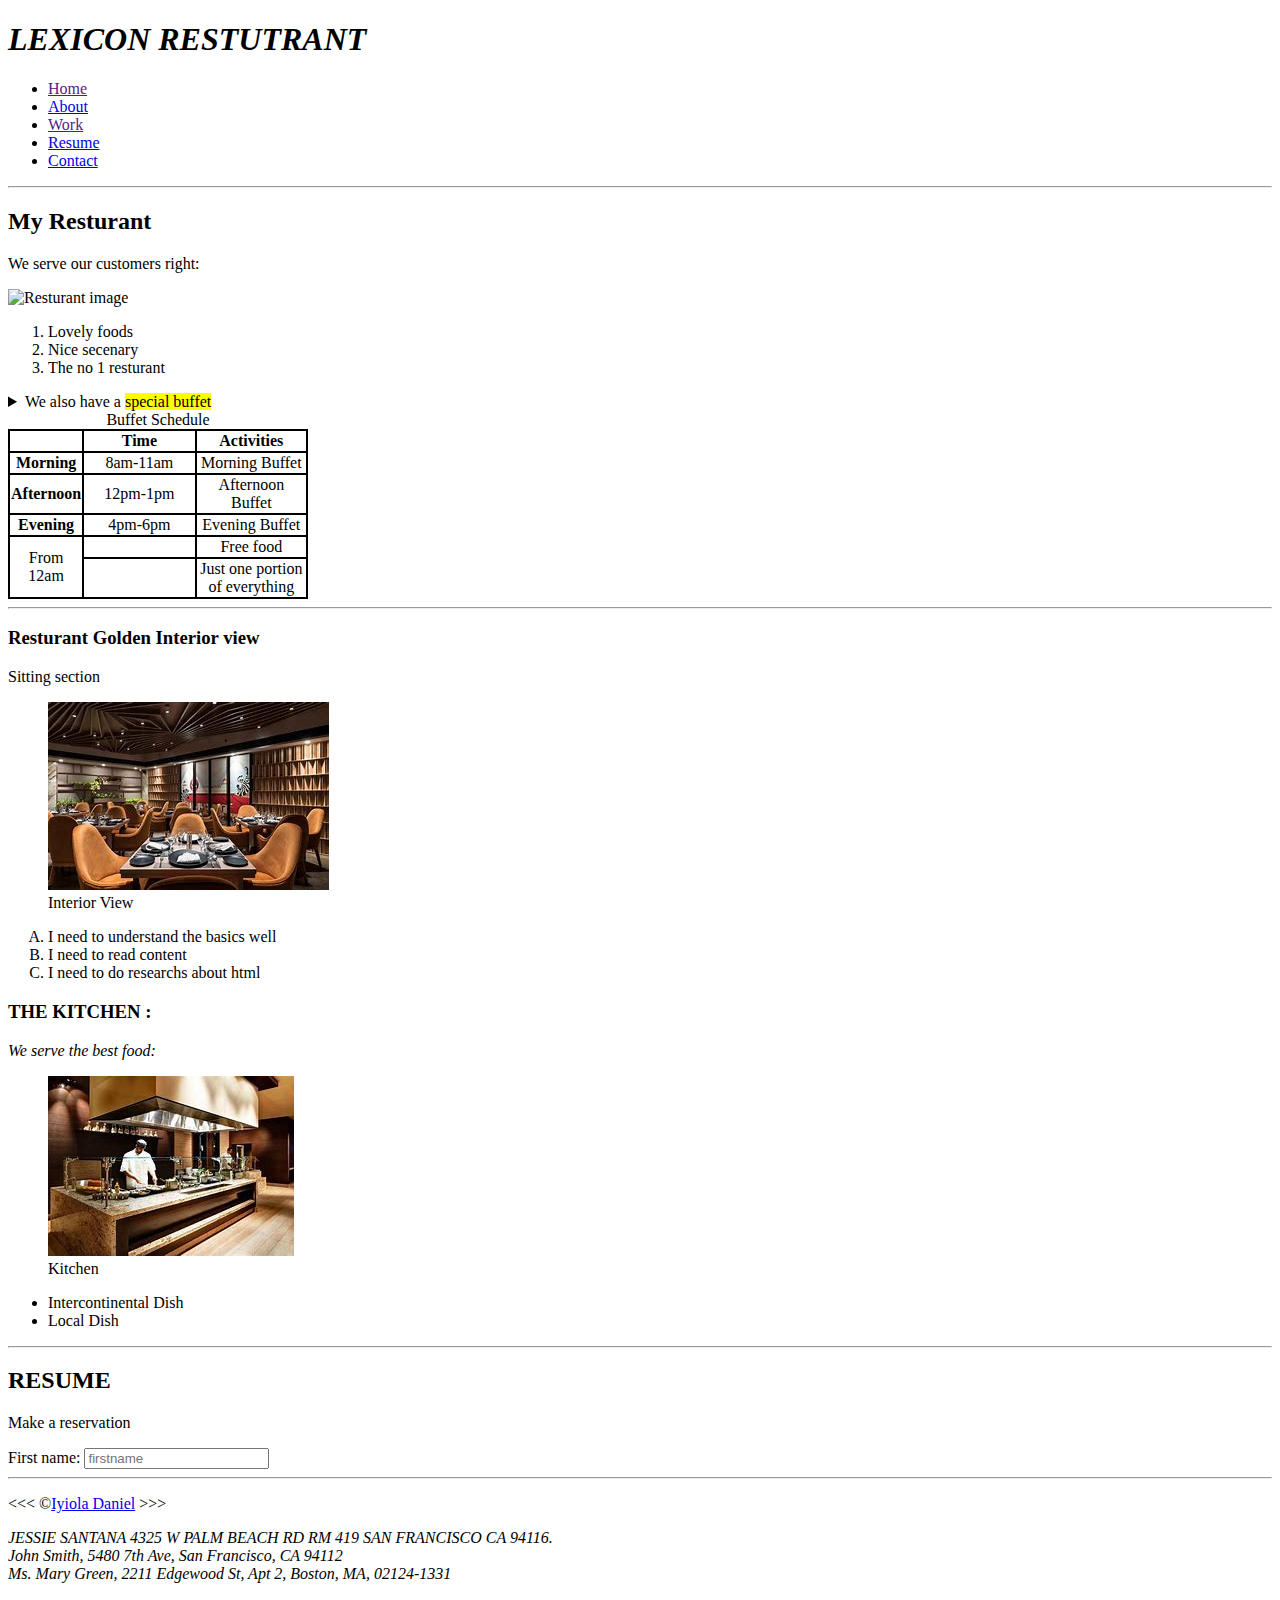
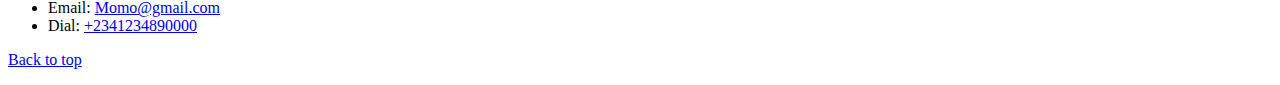
==== my project restrurant index.html @ 77512a59 "my project" ====
<!DOCTYPE html>
<html lang="en">
  <head>
    <meta charset />
    <meta name="Author" content="IYIOLA" />
    <meta name="Description" content="My Resturant" />
    <title>My Project</title>
    <link rel="icon" href="restrurant logo.png" type="image/x-icon" />
  </head>
  <body>
    <header>
      <h1><i>LEXICON RESTUTRANT</i></h1>
      <nav>
        <ul>
          <li><a href>Home</a></li>
          <li><a href="#About">About</a></li>
          <li><a href>Work</a></li>
          <li><a href="#Resume">Resume</a></li>
          <li><a href="#contact">Contact</a></li>
        </ul>
      </nav>
    </header>
    <hr />
    <main>
      <article id="Resturant">
        <h2>My Resturant</h2>
        <p>We serve our customers right:</p>
        <img
          src="images/Restaurant 1.jpeg"
          alt="Resturant image"
          title="restrurant logo"
        />
        <ol>
          <li>Lovely foods</li>
          <li>Nice secenary</li>
          <li>The no 1 resturant</li>
        </ol>
        <aside>
          <details>
            <summary>We also have a <mark>special buffet</mark></summary>
            <p>
              Which are available from
              <timedate ="8:00-11:00">8am-11am</timedate> every sunday morning.
            </p>
          </details>
        </aside>
        <table bgcolor="black" width="300">
          <caption>
            Buffet Schedule
          </caption>
          <thead>
            <tr bgcolor="white">
              <th></th>
              <th width="150">Time</th>
              <th width="150">Activities</th>
            </tr>
          </thead>
          <tbody>
            <tr bgcolor="white" align="center">
              <th>Morning</th>
              <td>
                <timedate ="8:00">8am</timedate>-<timedate ="11:00"
                  >11am</timedate
                >
              </td>
              <td>Morning Buffet</td>
            </tr>
            <tr bgcolor="white" align="center">
              <th>Afternoon</th>
              <td>
                <timedate ="12:00">12pm</timedate>-<timedate ="1:00"
                  >1pm</timedate
                >
              </td>
              <td>Afternoon Buffet</td>
            </tr>
            <tr bgcolor="white" align="center">
              <th>Evening</th>
              <td>
                <timedate ="4:00">4pm</timedate>-<timedate ="6:00"
                  >6pm</timedate
                >
              </td>
              <td>Evening Buffet</td>
            </tr>
          </tbody>
          <tfooter>
            <tr bgcolor="white" align="center">
              
              <td rowspan="3">From 12am</td>
              <td></td>
              <td>Free food</td>
            </tr>
            <tr bgcolor="white" align="center">
              <td></td>
              <td>Just one portion of everything</td>
            </tr>
          </tfooter>
        </table>
      </article>
      <hr />
      <!-- NB:We can use a <section></section> tag in place for an <article></article> but the article tag is more preferable to use but a section tag can also be used in an article tag  -->
      <article id="Interior view">
        <h3>Resturant Golden Interior view</h3>
        <p>Sitting section</p>
        <figure>
          <img src="Images/Restaurant 2.jpeg" alt="my image" />
          <figcaption>Interior View</figcaption>
        </figure>
        <ol type="A">
          <li>I need to understand the basics well</li>
          <li>I need to read content</li>
          <li>I need to do researchs about html</li>
        </ol>
      </article>
      <h3>THE KITCHEN :</h3>
      <p>
        <em>We serve the best food:</em>
      </p>
      <figure>
        <image src="Images/Restaurant 3.jpeg" alt="image" title="3" />
        <figcaption>Kitchen</figcaption>
      </figure>
      <ul>
        <li>Intercontinental Dish</li>
        <li>Local Dish</li>
      </ul>
      <hr /> 
      <article id="Resume">
        <h2>RESUME</h2>
        <P>
          Make a reservation
        </P>
        <form action="https://httpbin.org/get" method="get">
          <label for="FirstName">First name:</label>
          <input type="text" name="FirstName" id="FirstName" placeholder="firstname" autocomplete="">
        </form>
      </article>
    </main>
    <hr />
    <footer>
      <section id="About">
        <p>
          &#60;&#60;&#60; &copy;<a href="about restrurant.html"
            >Iyiola Daniel</a
          >
          &#62;&#62;&#62;
        </p>
      </section>
      <address>
        JESSIE SANTANA 4325 W PALM BEACH RD RM 419 SAN FRANCISCO CA 94116.<br />
        John Smith, 5480 7th Ave, San Francisco, CA 94112<br />
        Ms. Mary Green, 2211 Edgewood St, Apt 2, Boston, MA, 02124-1331
      </address>
      <section id="contact">
        <ul>
          <li>Email: <a href="mailto:Momo@gmail.com">Momo@gmail.com</a></li>
          <li>Dial: <a href="tel:+2341234890000">+2341234890000</a></li>
        </ul>
      </section>
    </footer>
    <p>
      <a href="#">Back to top</a>
    </p>
  </body>
</html>
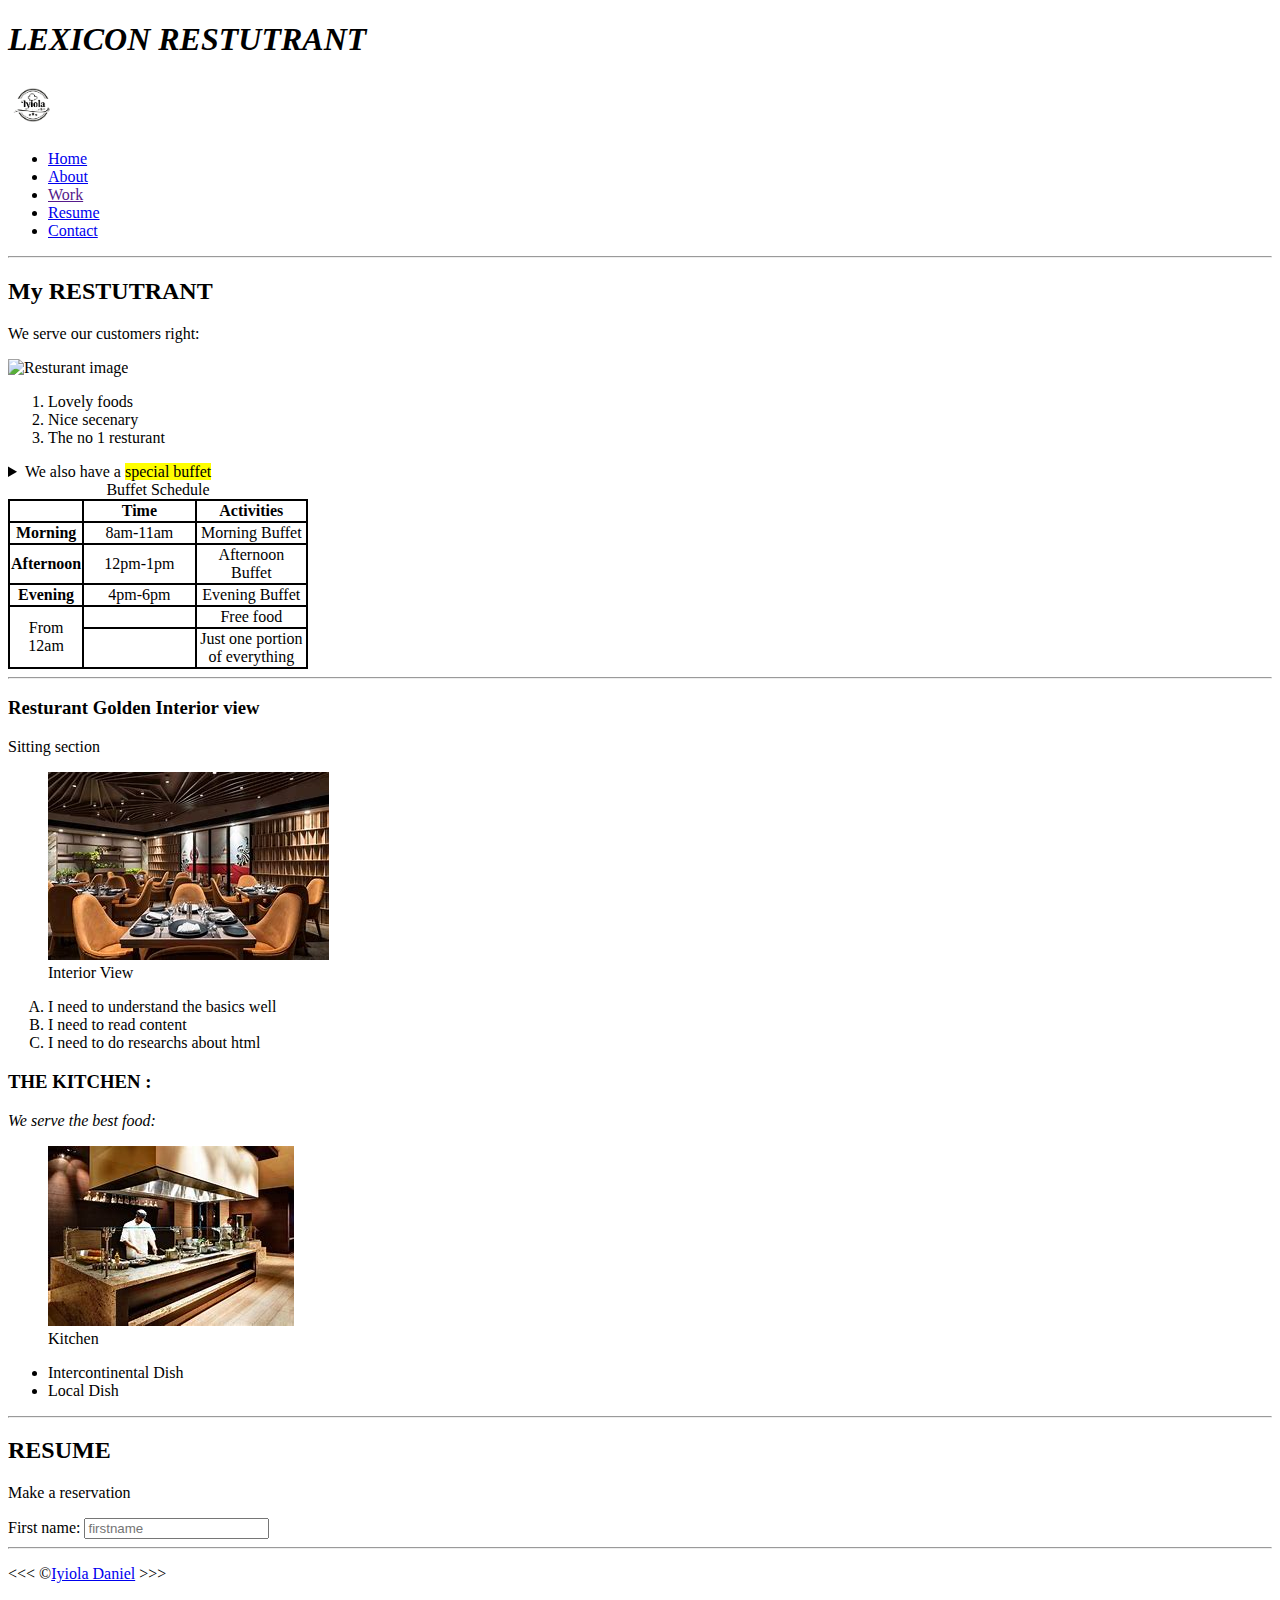
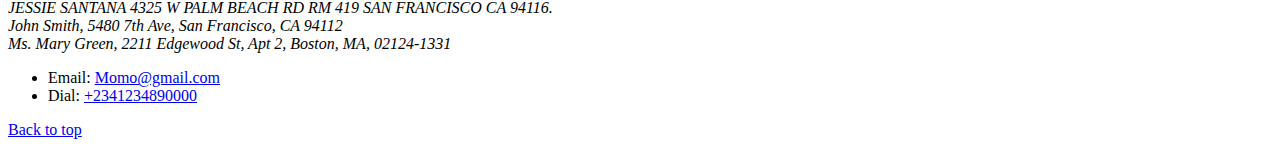
==== commit 8eb90350: "rfefce" ====
--- a/my project restrurant index.html
+++ b/my project restrurant index.html
@@ -1,18 +1,19 @@
 <!DOCTYPE html>
 <html lang="en">
   <head>
-    <meta charset />
+    <meta charset="UTF-8" />
     <meta name="Author" content="IYIOLA" />
     <meta name="Description" content="My Resturant" />
     <title>My Project</title>
-    <link rel="icon" href="restrurant logo.png" type="image/x-icon" />
+    <link rel="icon" href="restrurant logo.png" />
   </head>
   <body>
     <header>
       <h1><i>LEXICON RESTUTRANT</i></h1>
       <nav>
+        <img src="/restrurant logo.png" alt="My logo" width="50px" height="50px">
         <ul>
-          <li><a href>Home</a></li>
+          <li><a href="/my project restrurant index.html">Home</a></li>
           <li><a href="#About">About</a></li>
           <li><a href>Work</a></li>
           <li><a href="#Resume">Resume</a></li>
@@ -22,8 +23,7 @@
     </header>
     <hr />
     <main>
-      <article id="Resturant">
-        <h2>My Resturant</h2>
+        <h2>My RESTUTRANT</h2>
         <p>We serve our customers right:</p>
         <img
           src="images/Restaurant 1.jpeg"
@@ -86,7 +86,6 @@
           </tbody>
           <tfooter>
             <tr bgcolor="white" align="center">
-              
               <td rowspan="3">From 12am</td>
               <td></td>
               <td>Free food</td>
@@ -125,15 +124,19 @@
         <li>Intercontinental Dish</li>
         <li>Local Dish</li>
       </ul>
-      <hr /> 
+      <hr />
       <article id="Resume">
         <h2>RESUME</h2>
-        <P>
-          Make a reservation
-        </P>
+        <p>Make a reservation</p>
         <form action="https://httpbin.org/get" method="get">
           <label for="FirstName">First name:</label>
-          <input type="text" name="FirstName" id="FirstName" placeholder="firstname" autocomplete="">
+          <input
+            type="text"
+            name="FirstName"
+            id="FirstName"
+            placeholder="firstname"
+            autocomplete=""
+          />
         </form>
       </article>
     </main>
